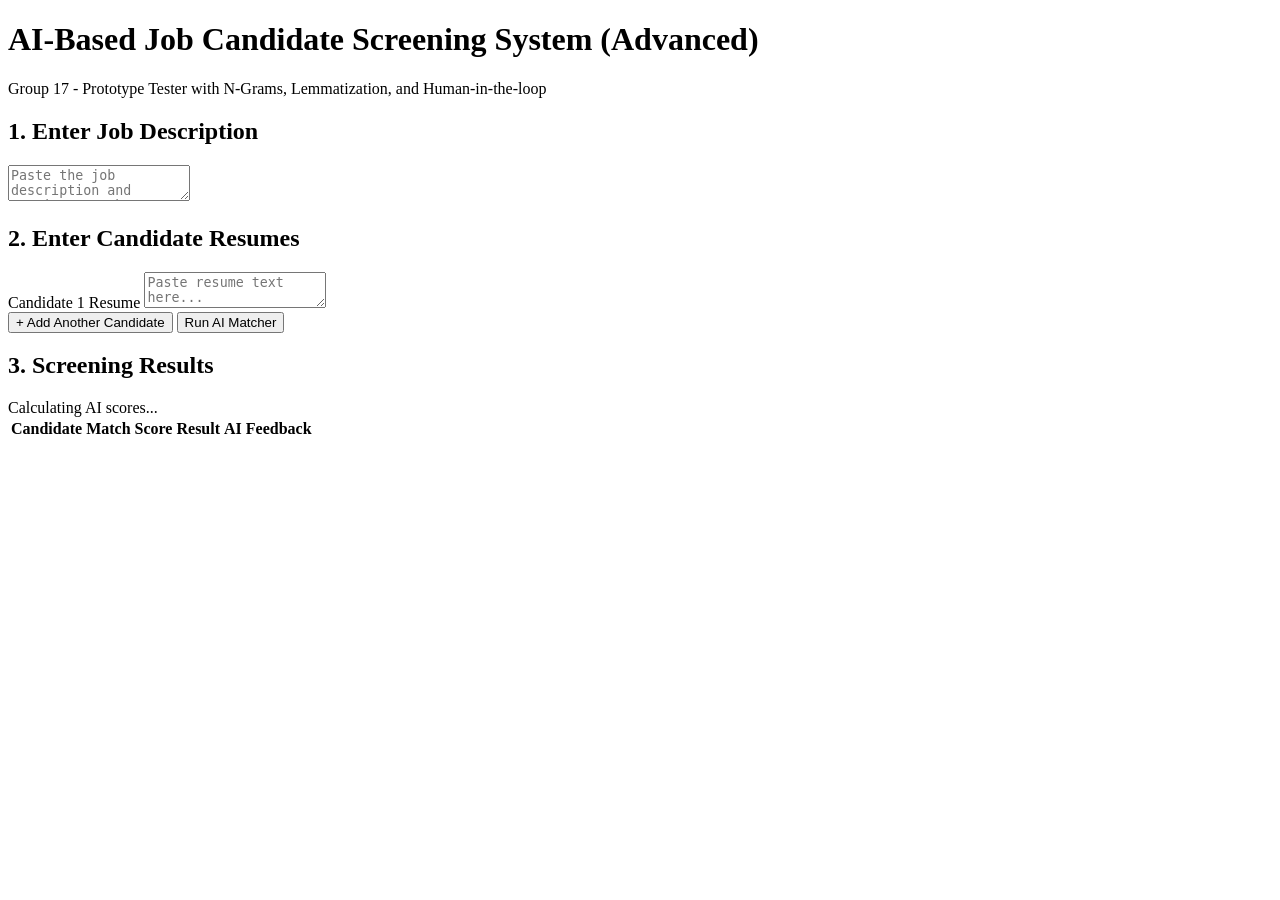
==== templates/index.html @ 77fbb64b "Initial commit: AI Candidate Screener Prototype v1.0" ====
<!DOCTYPE html>
<html lang="en">
<head>
    <meta charset="UTF-8">
    <meta name="viewport" content="width=device-width, initial-scale=1.0">
    <title>AI CV Screener v2.0</title>
    <link rel="stylesheet" href="{{ url_for('static', filename='style.css') }}">
</head>
<body>
    <div class="container">
        <header>
            <h1>AI-Based Job Candidate Screening System (Advanced)</h1>
            <p>Group 17 - Prototype Tester with N-Grams, Lemmatization, and Human-in-the-loop</p>
        </header>

        <main>
            <div class="left-panel">
                <div class="card">
                    <h2>1. Enter Job Description</h2>
                    <textarea id="job_desc" placeholder="Paste the job description and requirements here..."></textarea>
                </div>
                
                <div class="card">
                    <h2>2. Enter Candidate Resumes</h2>
                    <div id="resume-container">
                        <div class="resume-entry">
                            <label>Candidate 1 Resume</label>
                            <textarea class="resume_text" placeholder="Paste resume text here..."></textarea>
                        </div>
                    </div>
                    <div class="button-group">
                        <button id="add-resume-btn" class="secondary-btn">+ Add Another Candidate</button>
                        <button id="calculate-btn" class="primary-btn">Run AI Matcher</button>
                    </div>
                </div>
            </div>

            <div class="right-panel">
                <div class="card results-card">
                    <h2>3. Screening Results</h2>
                    <div id="loading" class="hidden">Calculating AI scores...</div>
                    <table id="results-table" class="hidden">
                        <thead>
                            <tr>
                                <th>Candidate</th>
                                <th>Match Score</th>
                                <th>Result</th>
                                <th>AI Feedback</th>
                            </tr>
                        </thead>
                        <tbody id="results-body">
                            <!-- Results will be populated here -->
                        </tbody>
                    </table>
                </div>
            </div>
        </main>
    </div>

    <script>
        let candidateCount = 1;

        document.getElementById('add-resume-btn').addEventListener('click', () => {
            candidateCount++;
            const container = document.getElementById('resume-container');
            const div = document.createElement('div');
            div.className = 'resume-entry';
            div.innerHTML = `
                <label>Candidate ${candidateCount} Resume</label>
                <textarea class="resume_text" placeholder="Paste resume text here..."></textarea>
            `;
            container.appendChild(div);
        });

        async function sendFeedback(candidateId, feedbackType, btnElement) {
            try {
                const response = await fetch('/feedback', {
                    method: 'POST',
                    headers: { 'Content-Type': 'application/json' },
                    body: JSON.stringify({ candidate_id: candidateId, feedback: feedbackType })
                });
                
                const data = await response.json();
                if (data.status === 'success') {
                    // Update UI to show feedback was received
                    const parent = btnElement.parentElement;
                    parent.innerHTML = `<span style="color: green; font-size: 0.8rem;">Feedback Saved!</span>`;
                }
            } catch (error) {
                console.error('Error sending feedback:', error);
            }
        }

        document.getElementById('calculate-btn').addEventListener('click', async () => {
            const jobDesc = document.getElementById('job_desc').value;
            const resumes = Array.from(document.querySelectorAll('.resume_text')).map(ta => ta.value).filter(val => val.trim() !== '');

            if (!jobDesc || resumes.length === 0) {
                alert('Please enter a job description and at least one resume.');
                return;
            }

            document.getElementById('loading').classList.remove('hidden');
            document.getElementById('results-table').classList.add('hidden');

            try {
                const response = await fetch('/score', {
                    method: 'POST',
                    headers: {
                        'Content-Type': 'application/json'
                    },
                    body: JSON.stringify({
                        job_desc: jobDesc,
                        resumes: resumes
                    })
                });

                const data = await response.json();
                
                const tbody = document.getElementById('results-body');
                tbody.innerHTML = '';

                data.forEach(result => {
                    const tr = document.createElement('tr');
                    
                    let resultClass = '';
                    if (result.label === 'Highly Suitable') resultClass = 'result-high';
                    else if (result.label === 'Suitable') resultClass = 'result-med';
                    else resultClass = 'result-low';

                    tr.innerHTML = `
                        <td>${result.candidate_id}</td>
                        <td><strong>${result.score}%</strong></td>
                        <td class="${resultClass}">${result.label}</td>
                        <td class="feedback-cell">
                            <button class="feedback-btn up" onclick="sendFeedback('${result.candidate_id}', 'up', this)">👍</button>
                            <button class="feedback-btn down" onclick="sendFeedback('${result.candidate_id}', 'down', this)">👎</button>
                        </td>
                    `;
                    tbody.appendChild(tr);
                });

                document.getElementById('loading').classList.add('hidden');
                document.getElementById('results-table').classList.remove('hidden');
            } catch (error) {
                alert('Error processing data. Check console.');
                console.error(error);
                document.getElementById('loading').classList.add('hidden');
            }
        });
    </script>
</body>
</html>
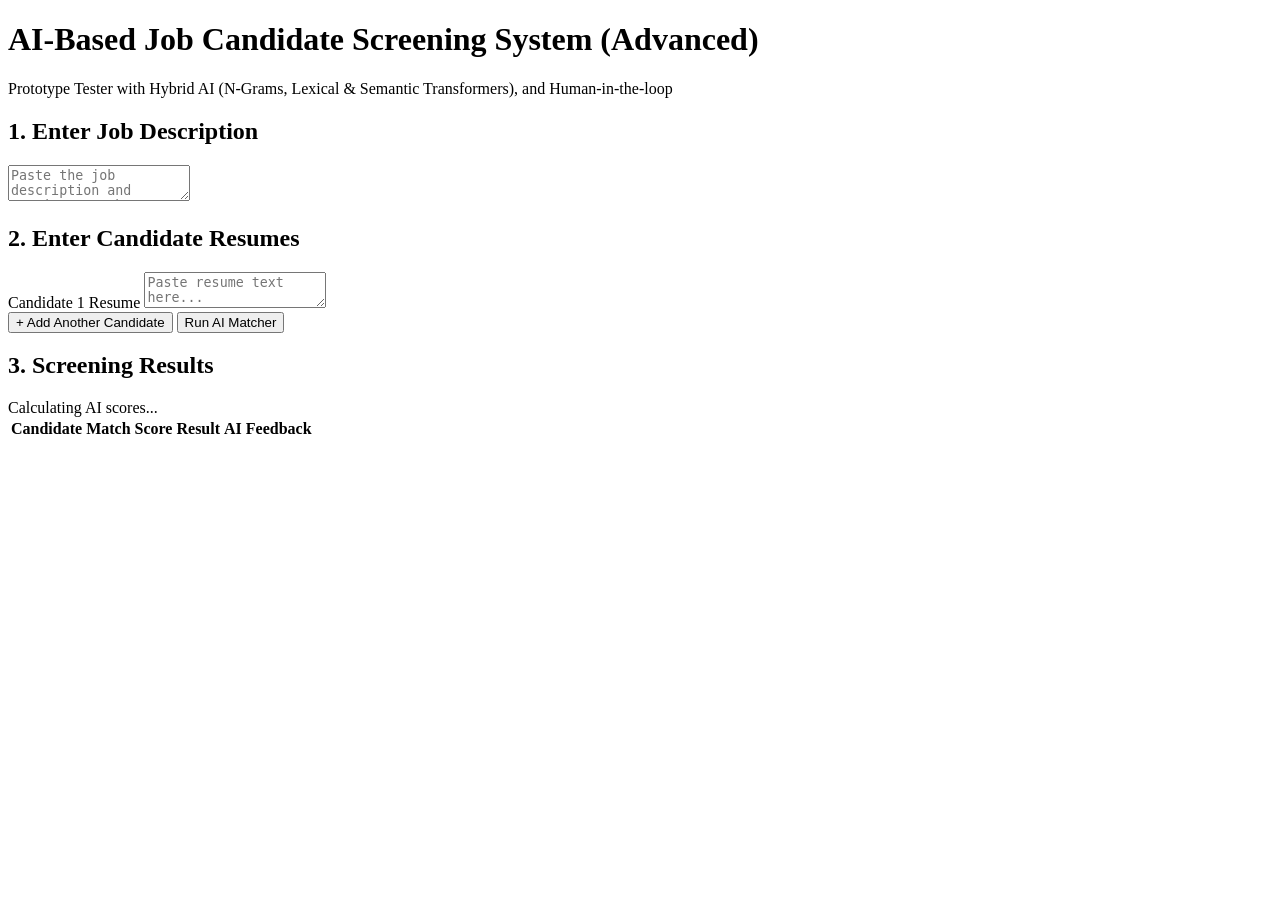
==== commit 414bbc73: "chore: remove group name and rename headers" ====
--- a/templates/index.html
+++ b/templates/index.html
@@ -10,7 +10,7 @@
     <div class="container">
         <header>
             <h1>AI-Based Job Candidate Screening System (Advanced)</h1>
-            <p>Group 17 - Prototype Tester with N-Grams, Lemmatization, and Human-in-the-loop</p>
+            <p>Prototype Tester with Hybrid AI (N-Grams, Lexical & Semantic Transformers), and Human-in-the-loop</p>
         </header>
 
         <main>
